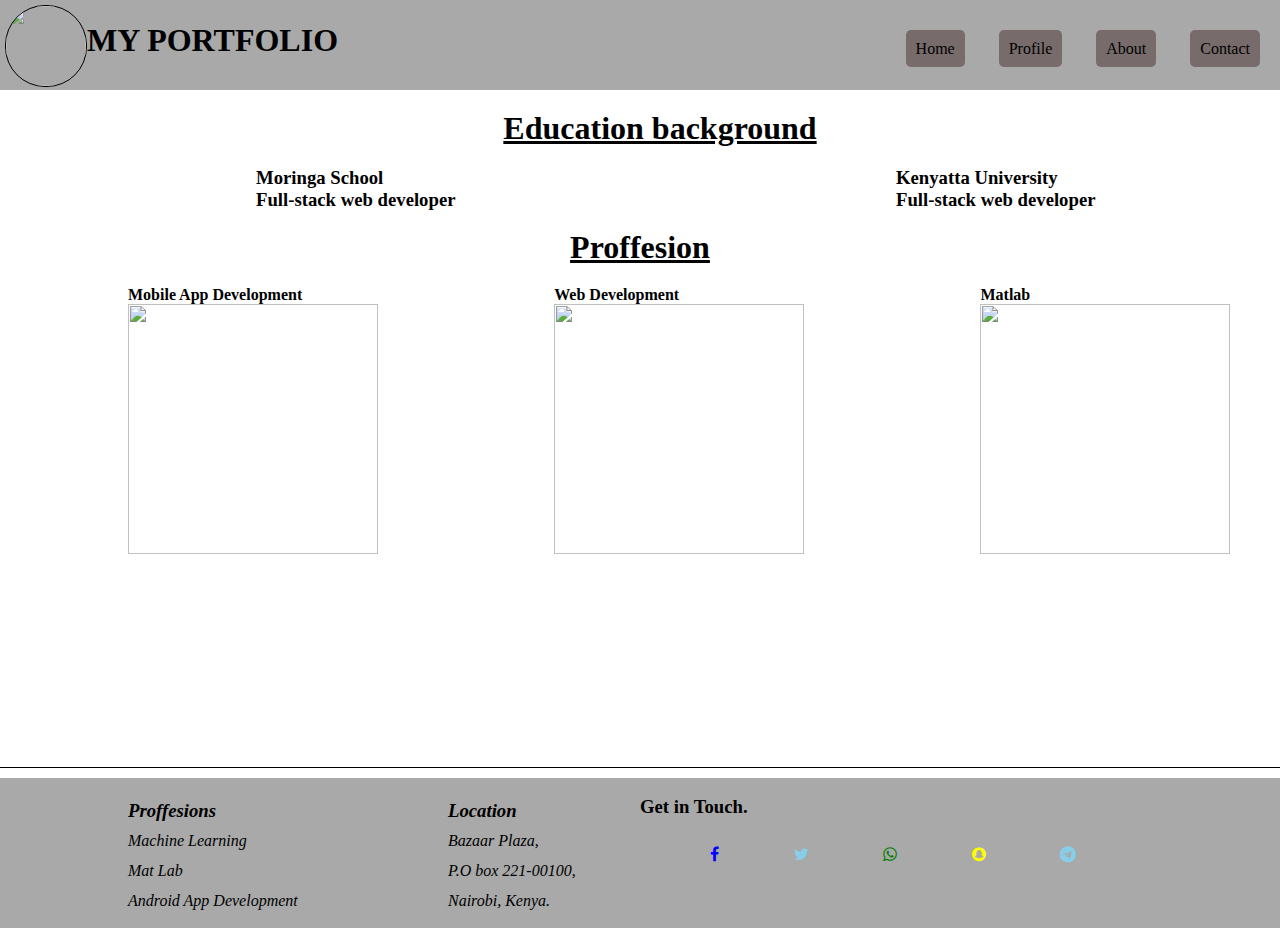
==== about.html @ d47d8532 "initial html commit" ====
<!DOCTYPE html>
<html lang="en">
<head>
    <meta charset="UTF-8">
    <meta name="viewport" content="width=device-width, initial-scale=1.0">
    <title> SAMS PORTFOLIO</title>
    <link rel="stylesheet" href="./css/about.css">
    <link rel="stylesheet" href="https://cdnjs.cloudflare.com/ajax/libs/font-awesome/4.7.0/css/font-awesome.min.css">
</head>
<body>
    <header>
        <nav>
            <div class="left">
                <div class="logo">
                    <img src="./images/logo.png" alt="">
                    <h1>MY PORTFOLIO</h1>
                </div>
            </div>
            <div class="ul">
                <ul>
                    <li><a href="./index.html">Home</a></li>
                    <li><a href="#">Profile</a></li>
                    <li><a href="./about.html">About</a></li>
                    <li><a href="#">Contact</a></li>
        
                </ul>
            </div>
        </nav>
    </header>
        <div class="em">
            <h1>Education background</h1>
              <div class="e1">
                  <p><h3>Moringa School</h3></p>
                  <p><h3>Full-stack web developer</h3></p>
                  <img src="./images/Moringa-School.jpg" alt="">

              </div>
              <div class="e2">
                <p><h3>Kenyatta University</h3></p>
                <p><h3>Full-stack web developer</h3></p>
                <img src="./images/ku.png" alt="">         
              </div>                
        </div>
        <div class="prof">
            <h1>Proffesion</h1>
            <div class="pro1">
                <h4>Mobile App Development</h4>
                <img src="./images/download.jpeg" alt="">

            </div>
            <div class="pro1">
                <h4>Web Development</h4>
                <img src="./images/pytho.png" alt="">
            </div>
            <div class="pro1">
                <h4>Matlab</h4>
                <img src="./images/Matlab_Logo.png" alt="">
            </div>
        </div>
    <footer>
        <br>
        <div class="f1">
            <h3>Proffesions</h3>
            <p>Machine Learning</p>
            <p>Mat Lab</p>
            <p>Android App Development</p>
        </div>
        <div class="f1">
            <h3>Location</h3>
            <p>Bazaar Plaza,</p>
            <p>P.O box 221-00100,</p>
            <p>Nairobi, Kenya.</p>
        </div>
        <div class="f2">
            <h3>Get in Touch.</h3>
            <a href="#"> <i  style="color:blue;" class="fa fa-facebook"></i></a>
            <a href="#"> <i  style="color:skyblue;" class="fa fa-twitter"></i></a>
            <a href="#"> <i  style="color:green;" class="fa fa-whatsapp"></i></a>
            <a href="#"> <i  style="color:yellow;" class="fa fa-snapchat"></i></a>
            <a href="#"> <i  style="color:skyblue;" class="fa fa-telegram"></i></a>
        </div>
    </footer>
    
</body>
</html>
---- css/about.css ----
*{
    padding: 0;
    margin: 0;

}
nav{
    background:darkgray;
    min-height: 90px;
    width: 100%;
}
.left{
    width:30%;
}
.logo img{
    border:1px solid black;
    border-radius:40px ;
    width: 80px;
    height: 80px;
    float: left;
    margin:5px 0 0 5px;
}
.logo h1{
    line-height: 80px;
    margin-left: 10px;
}

ul{
    float: right;
    margin-right:20px;
    margin-top:-40px;
}
ul li{
    display: inline;
    width:200px;
    margin-left: 30px;
    

}
ul li a{
    text-decoration:none;
    color:black;
    padding:10px;
    background: rgb(119, 107, 107);
    border-radius:5px;

}
ul li a:hover{
    background:darkslategrey;
    border-radius:5px;
}
.profile{
    width: 80%;
    /* heigh:80%; */
    margin-left: 10%;
    margin-top: 5%;
}
.profile img{
    width: 40%;
    border-radius: 20px;
    float: left;
}
.description  h3{
    font-family: 'Trebuchet MS', 'Lucida Sans Unicode', 'Lucida Grande', 'Lucida Sans', Arial, sans-serif;
    font-style: italic;
    font-size: 30px;
}
.description{
    float: left;
    margin-left:2%;
    margin-top:7%;
}
.view {
    float:left;
    width: 20%;
    margin-left: 40%;
    margin-top: 5%;
    font-family: Verdana, Tahoma, sans-serif;
    background: rgb(102, 163, 163);
    padding: 5px;
    border-radius:5px;
}
.s1{
    border-bottom: 1px solid black;
    min-height: 400px;
}
footer{
    width: 100%;
    background:darkgray;
    min-height: 150px;
    margin-top: 10px;
}
.f1{
    width:15%;
    /* left:3%; */
    float:left;
    font-family:Cambria, Cochin, Georgia, Times, 'Times New Roman', serif;
    font-style:italic;
    line-height: 30px;
    margin-left:10%;

}
.f2{
    margin-left: -10%;
    text-decoration: none;
}
.f2 a{
    text-decoration: none;
}
.f2 i{
    display:inline-flex;
    margin-left: 5%;
    margin-top: 2%;
}
/* aout css */
.em h1{
    width: 100%;
    text-align: center;
    text-decoration: underline;
    padding: 20px;
}
.e1,.e2{
    margin-left: 20%;
    width: 30%;
    float: left;
}
.e1 img{
    width: 50%;
}
.e2 img{
    width: 40%;
}
.prof h1{
    text-align: center;
    padding: 20px;
    text-decoration: underline;
}
.pro1{
    margin-left: 10%;
    float: left;
    width: 23.3%;
    margin-bottom: 30px;
}
.pro1 img{
    width: 250px;
    height: 250px;
    /* float: left; */
}
.prof{
    border-bottom: 1px solid black;
    min-height: 600px;
}
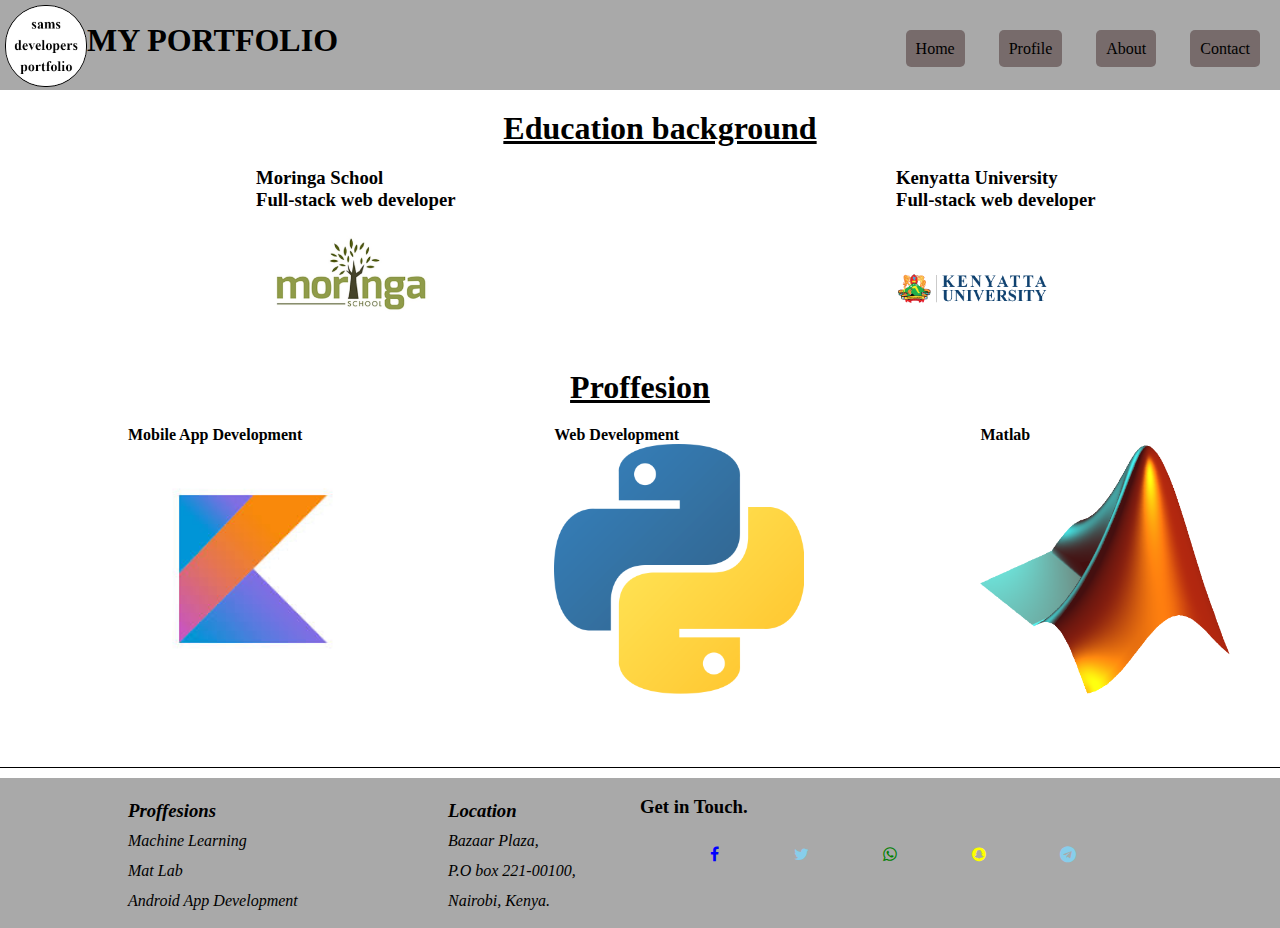
==== commit 7ff3689b: "modified html file" ====
--- a/about.html
+++ b/about.html
@@ -19,9 +19,9 @@
             <div class="ul">
                 <ul>
                     <li><a href="./index.html">Home</a></li>
-                    <li><a href="#">Profile</a></li>
+                    <li><a href="./profile.html">Profile</a></li>
                     <li><a href="./about.html">About</a></li>
-                    <li><a href="#">Contact</a></li>
+                    <li><a href="./contacts.html">Contact</a></li>
         
                 </ul>
             </div>
--- a/css/about.css
+++ b/css/about.css
@@ -148,4 +148,26 @@
 .prof{
     border-bottom: 1px solid black;
     min-height: 600px;
+}
+/* projo */
+.a11 img,.a22 img,.a33 img{
+    width: 70%;
+}
+.a11 p,.a22 p,.a33 p{
+    
+}
+.ss2{
+    width: 100%;
+    min-height: 500px;
+
+}
+.s2s{
+    width: 100%;
+    display: flex;
+}
+.ss2a h1{
+    text-align: center;
+}
+.a11,.a22,.a33{
+    padding: 20px;
 }